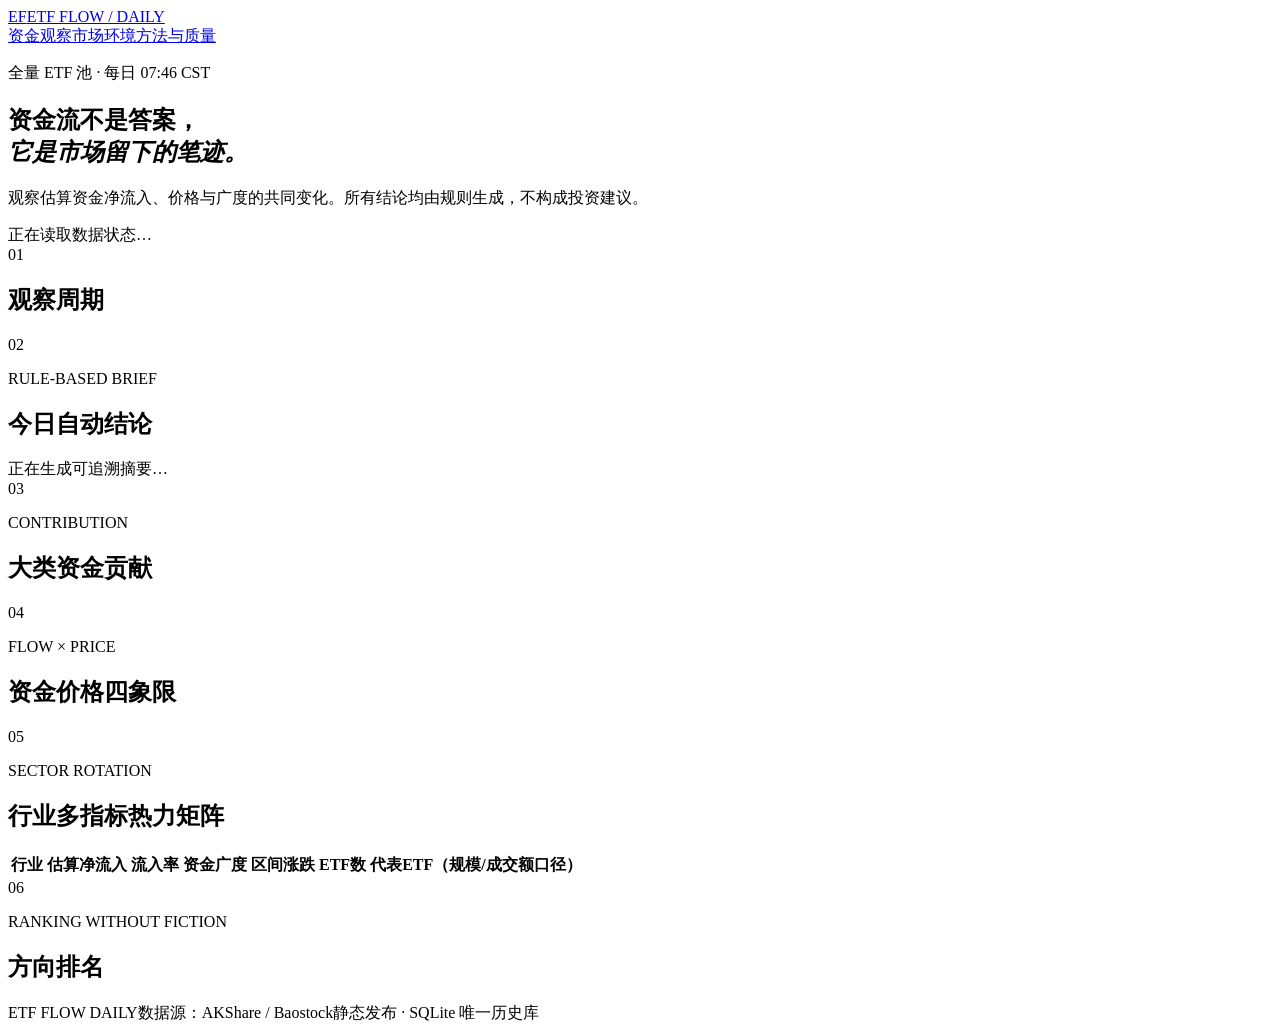
==== web/index.html @ b39964e0 "feat: build resilient ETF flow daily report" ====
<!doctype html>
<html lang="zh-CN">
<head>
  <meta charset="utf-8">
  <meta name="viewport" content="width=device-width,initial-scale=1">
  <meta name="description" content="全量ETF池资金流向与行业轮动日报">
  <title>大类 ETF 资金流向日报</title>
  <link rel="icon" href="favicon.svg" type="image/svg+xml">
  <link rel="stylesheet" href="assets/style.css">
  <script defer src="https://cdn.plot.ly/plotly-3.0.1.min.js"></script>
  <script defer src="assets/charts.js"></script>
  <script defer src="assets/app.js"></script>
</head>
<body data-page="dashboard">
  <header class="masthead">
    <a class="brand" href="index.html"><span class="brand-mark">EF</span><span>ETF FLOW / DAILY</span></a>
    <nav><a class="active" href="index.html">资金观察</a><a href="market.html">市场环境</a><a href="methodology.html">方法与质量</a></nav>
  </header>
  <main>
    <section class="hero reveal">
      <div>
        <p class="eyebrow">全量 ETF 池 · 每日 07:46 CST</p>
        <h1>资金流不是答案，<br><em>它是市场留下的笔迹。</em></h1>
        <p class="lede">观察估算资金净流入、价格与广度的共同变化。所有结论均由规则生成，不构成投资建议。</p>
      </div>
      <aside class="status-panel" id="status-panel"><span class="skeleton">正在读取数据状态…</span></aside>
    </section>

    <section class="period-bar reveal">
      <div><span class="section-index">01</span><h2>观察周期</h2></div>
      <div class="period-switch" id="period-switch" aria-label="周期选择"></div>
    </section>

    <section class="kpi-grid reveal" id="kpi-grid"></section>
    <section class="briefing reveal">
      <div class="section-head"><span class="section-index">02</span><div><p>RULE-BASED BRIEF</p><h2>今日自动结论</h2></div></div>
      <div id="auto-brief" class="brief-copy skeleton">正在生成可追溯摘要…</div>
    </section>

    <section class="split-grid reveal">
      <article class="panel">
        <div class="section-head compact"><span class="section-index">03</span><div><p>CONTRIBUTION</p><h2>大类资金贡献</h2></div></div>
        <div id="category-chart" class="chart"></div>
      </article>
      <article class="panel">
        <div class="section-head compact"><span class="section-index">04</span><div><p>FLOW × PRICE</p><h2>资金价格四象限</h2></div></div>
        <div id="quadrant-chart" class="chart"></div>
      </article>
    </section>

    <section class="panel reveal">
      <div class="section-head compact"><span class="section-index">05</span><div><p>SECTOR ROTATION</p><h2>行业多指标热力矩阵</h2></div></div>
      <div class="table-scroll"><table id="industry-table"><thead><tr><th>行业</th><th>估算净流入</th><th>流入率</th><th>资金广度</th><th>区间涨跌</th><th>ETF数</th><th>代表ETF（规模/成交额口径）</th></tr></thead><tbody></tbody></table></div>
    </section>

    <section class="rankings reveal">
      <div class="section-head"><span class="section-index">06</span><div><p>RANKING WITHOUT FICTION</p><h2>方向排名</h2></div></div>
      <div id="ranking-grid"></div>
    </section>
  </main>
  <footer><span>ETF FLOW DAILY</span><span>数据源：AKShare / Baostock</span><span>静态发布 · SQLite 唯一历史库</span></footer>
</body>
</html>
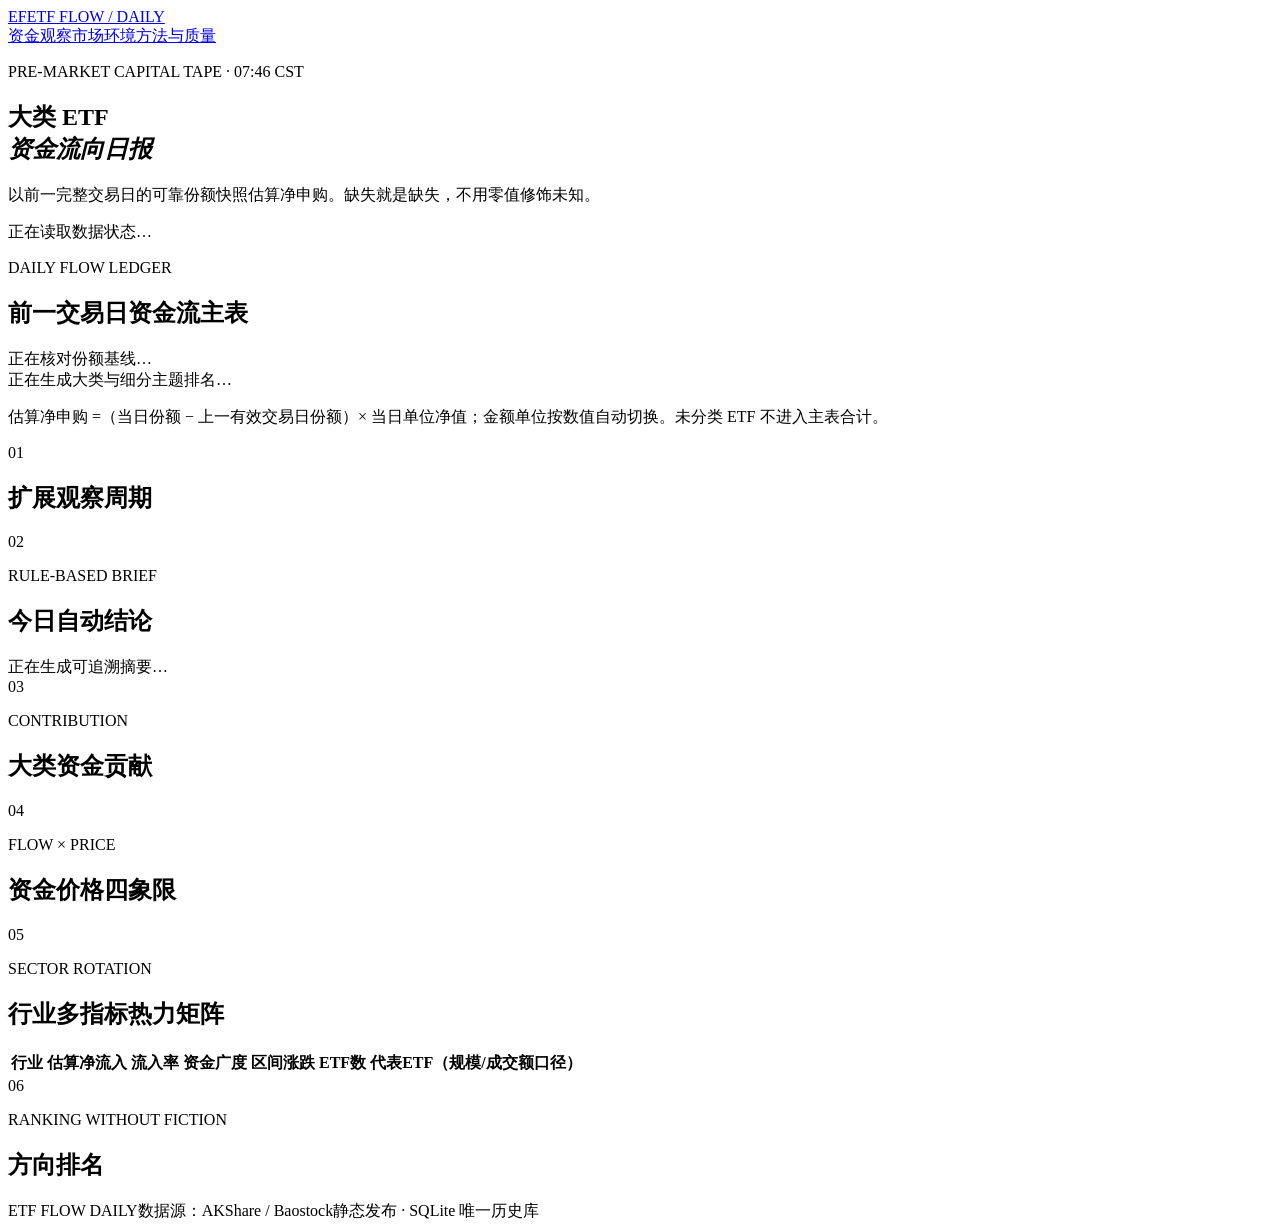
==== commit f71e4674: "feat: harden ETF flow baseline and daily ledger" ====
--- a/web/index.html
+++ b/web/index.html
@@ -17,17 +17,28 @@
     <nav><a class="active" href="index.html">资金观察</a><a href="market.html">市场环境</a><a href="methodology.html">方法与质量</a></nav>
   </header>
   <main>
-    <section class="hero reveal">
+    <section class="hero daily-hero reveal">
       <div>
-        <p class="eyebrow">全量 ETF 池 · 每日 07:46 CST</p>
-        <h1>资金流不是答案，<br><em>它是市场留下的笔迹。</em></h1>
-        <p class="lede">观察估算资金净流入、价格与广度的共同变化。所有结论均由规则生成，不构成投资建议。</p>
+        <p class="eyebrow">PRE-MARKET CAPITAL TAPE · 07:46 CST</p>
+        <h1>大类 ETF<br><em>资金流向日报</em></h1>
+        <p class="lede">以前一完整交易日的可靠份额快照估算净申购。缺失就是缺失，不用零值修饰未知。</p>
       </div>
       <aside class="status-panel" id="status-panel"><span class="skeleton">正在读取数据状态…</span></aside>
     </section>
 
+    <section class="daily-ledger reveal">
+      <div class="ledger-head">
+        <div><p class="eyebrow">DAILY FLOW LEDGER</p><h2>前一交易日资金流主表</h2></div>
+        <div id="daily-ledger-meta" class="ledger-meta skeleton">正在核对份额基线…</div>
+      </div>
+      <div id="daily-table-root" class="table-scroll">
+        <div class="ledger-loading skeleton">正在生成大类与细分主题排名…</div>
+      </div>
+      <p class="ledger-note">估算净申购 =（当日份额 − 上一有效交易日份额）× 当日单位净值；金额单位按数值自动切换。未分类 ETF 不进入主表合计。</p>
+    </section>
+
     <section class="period-bar reveal">
-      <div><span class="section-index">01</span><h2>观察周期</h2></div>
+      <div><span class="section-index">01</span><h2>扩展观察周期</h2></div>
       <div class="period-switch" id="period-switch" aria-label="周期选择"></div>
     </section>
 
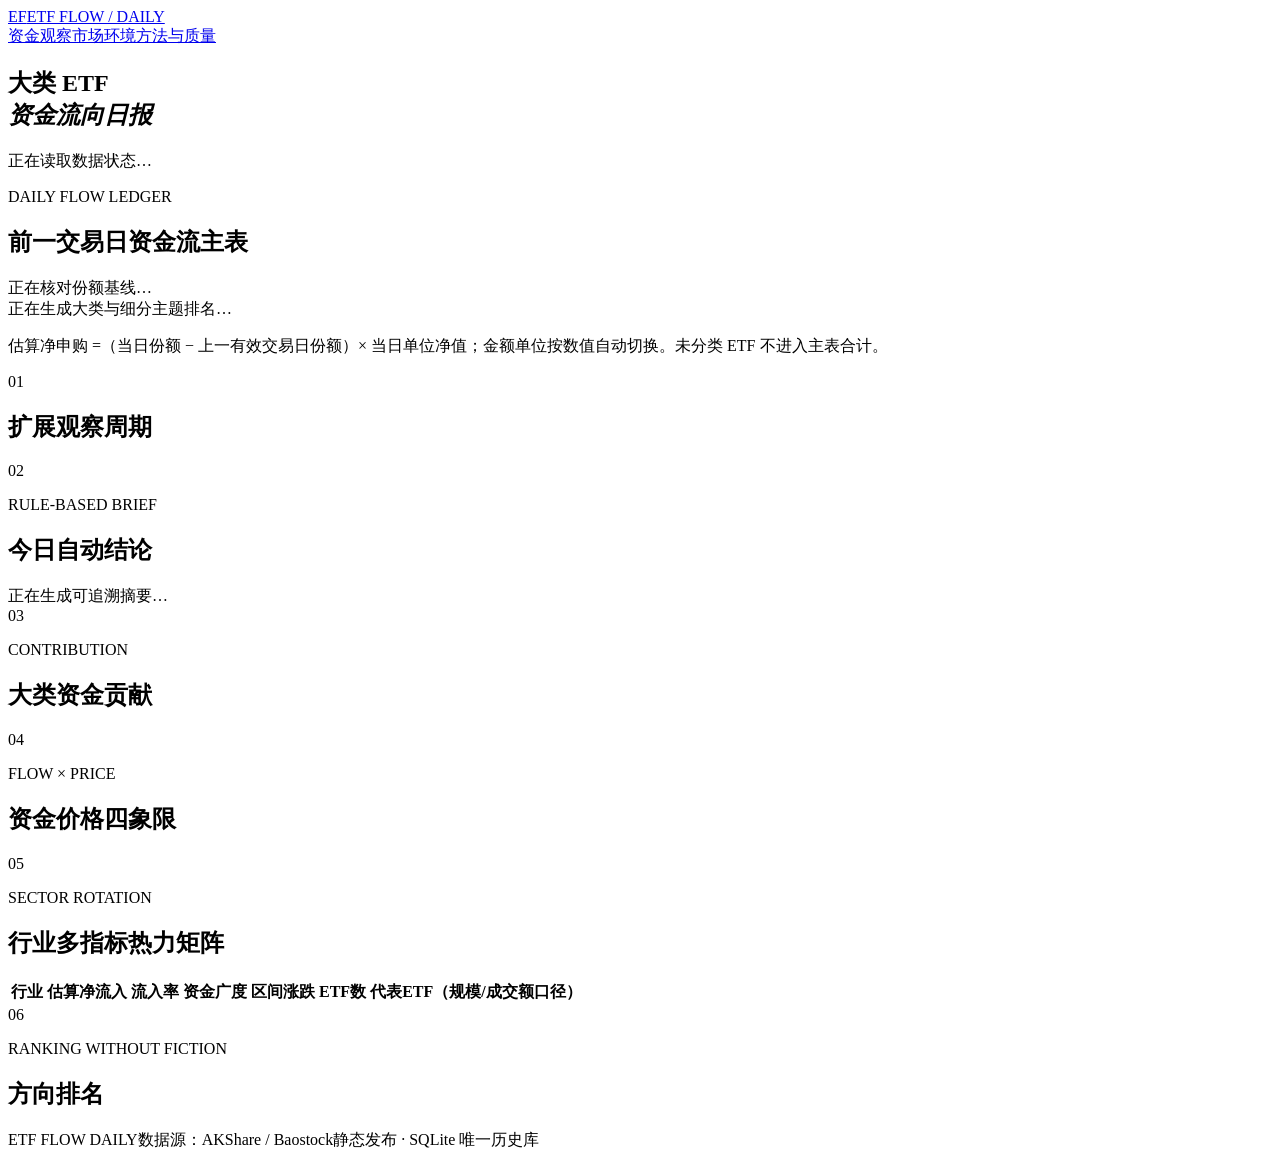
==== commit ee433e0c: "fix: stabilize daily ETF refresh and simplify headers" ====
--- a/web/index.html
+++ b/web/index.html
@@ -6,10 +6,10 @@
   <meta name="description" content="全量ETF池资金流向与行业轮动日报">
   <title>大类 ETF 资金流向日报</title>
   <link rel="icon" href="favicon.svg" type="image/svg+xml">
-  <link rel="stylesheet" href="assets/style.css">
+  <link rel="stylesheet" href="assets/style.css?v=7">
   <script defer src="https://cdn.plot.ly/plotly-3.0.1.min.js"></script>
-  <script defer src="assets/charts.js"></script>
-  <script defer src="assets/app.js"></script>
+  <script defer src="assets/charts.js?v=4"></script>
+  <script defer src="assets/app.js?v=5"></script>
 </head>
 <body data-page="dashboard">
   <header class="masthead">
@@ -19,9 +19,7 @@
   <main>
     <section class="hero daily-hero reveal">
       <div>
-        <p class="eyebrow">PRE-MARKET CAPITAL TAPE · 07:46 CST</p>
         <h1>大类 ETF<br><em>资金流向日报</em></h1>
-        <p class="lede">以前一完整交易日的可靠份额快照估算净申购。缺失就是缺失，不用零值修饰未知。</p>
       </div>
       <aside class="status-panel" id="status-panel"><span class="skeleton">正在读取数据状态…</span></aside>
     </section>
